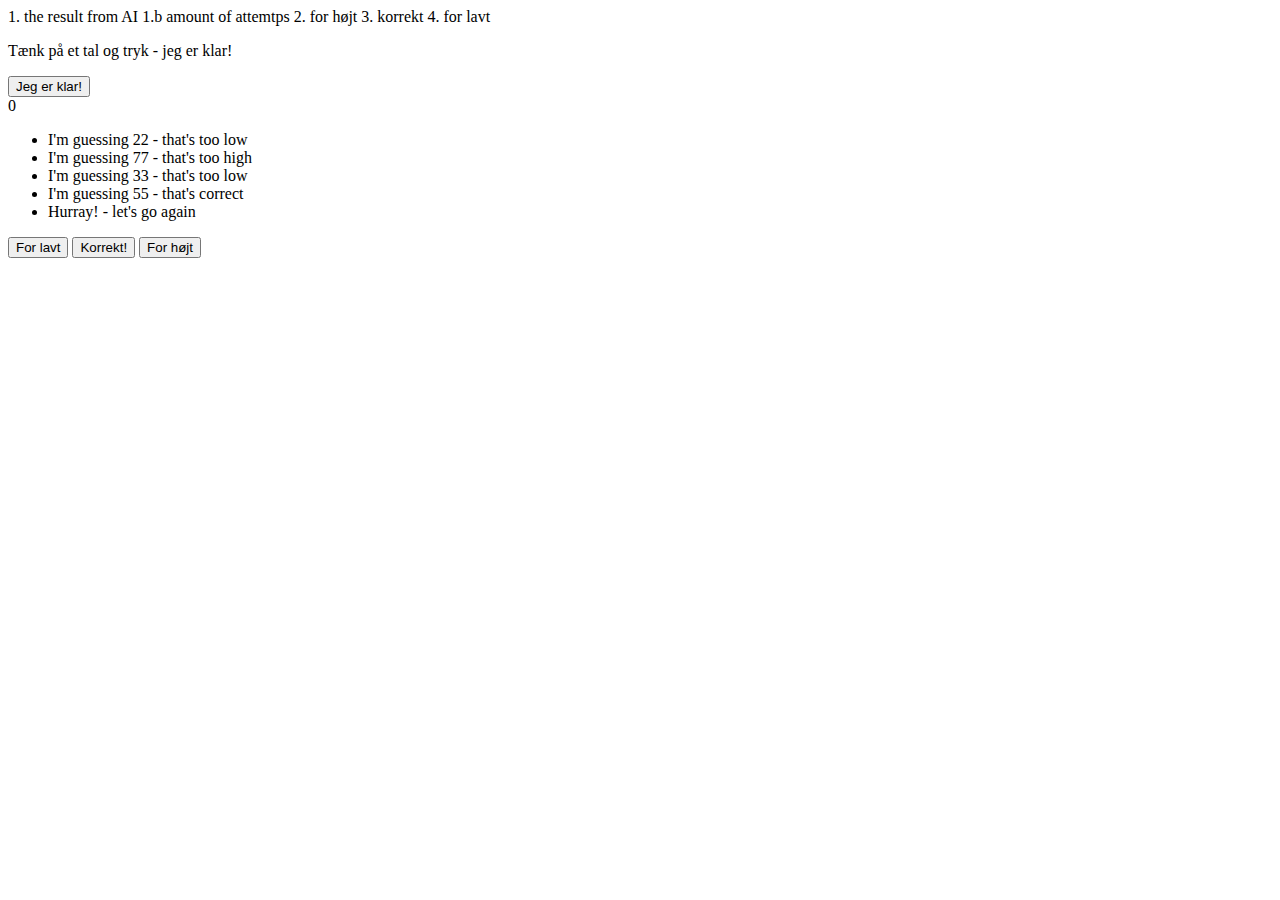
==== reverseNumberGuess.html @ a1573dca "first commit" ====
<!DOCTYPE html>
<html lang="en">
  <head>
    <meta charset="UTF-8" />
    <meta name="viewport" content="width=device-width, initial-scale=1.0" />
    <title>Document</title>
    <link rel="stylesheet" href="style.css" />
  </head>
  <body>
    1. the result from AI 1.b amount of attemtps 2. for højt 3. korrekt 4. for
    lavt

    <main>
      <modal id="start-screen">
        <p>Tænk på et tal og tryk - jeg er klar!</p>
        <button id="start-game-btn">Jeg er klar!</button>
      </modal>

      <section id="cpu-guess-log">
        <div id="cpu-guess-count">0</div>
        <ul id="cpu-guesses">
          <li>I'm guessing 22 - that's too low</li>
          <li>I'm guessing 77 - that's too high</li>
          <li>I'm guessing 33 - that's too low</li>
          <li>I'm guessing 55 - that's correct</li>
          <li>Hurray! - let's go again</li>
        </ul>
      </section>
      <section id="rate-cpu-guess">
        <div id="current-cpu-guess">
          <button id="guess-too-low-btn">For lavt</button>
          <button id="guess-correct-btn">Korrekt!</button>
          <button id="guess-too-high-btn">For højt</button>
        </div>
      </section>
    </main>

    <script src="reverseNumberGuess.js"></script>
  </body>
</html>
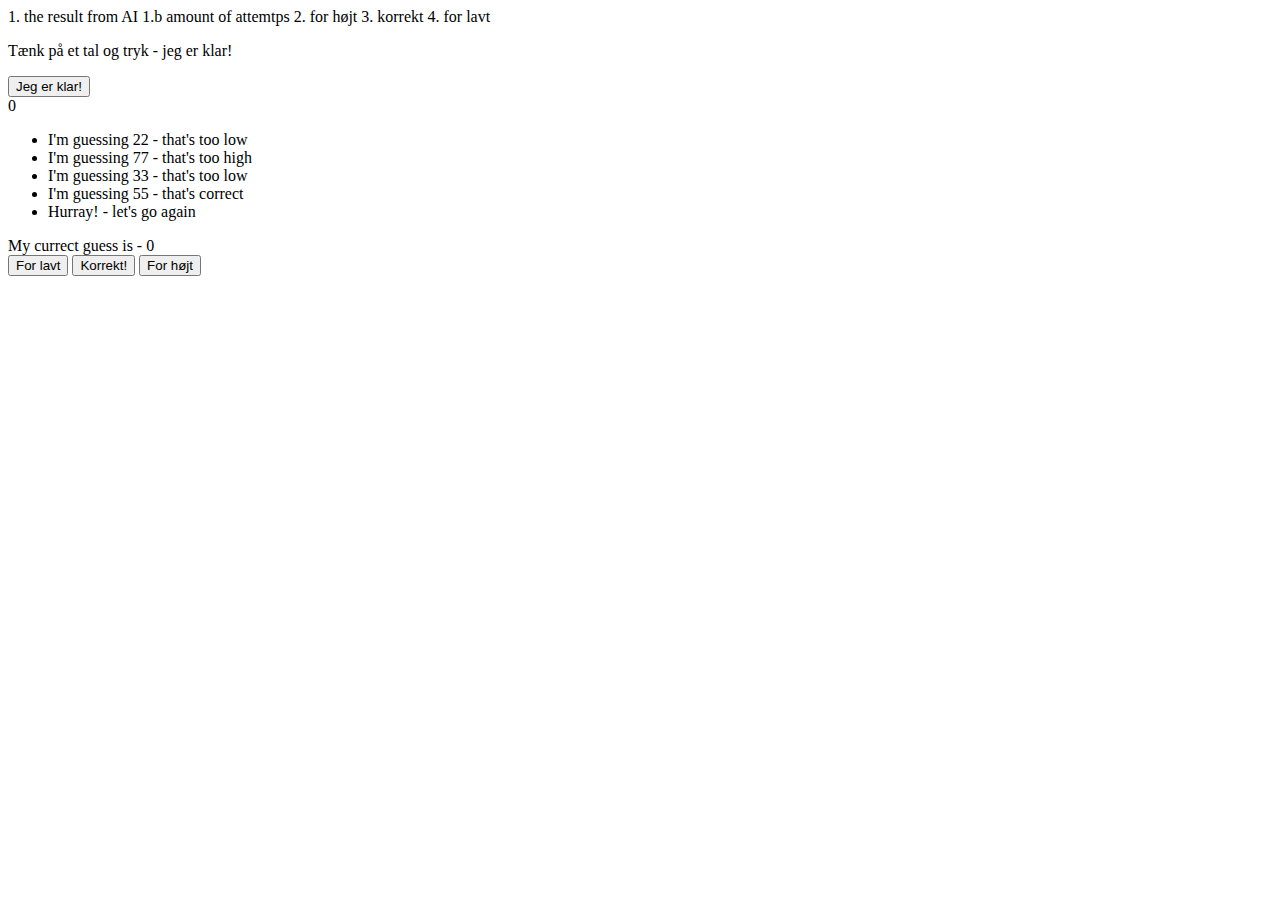
==== commit 16670fc6: "buttons work" ====
--- a/reverseNumberGuess.html
+++ b/reverseNumberGuess.html
@@ -27,11 +27,10 @@
         </ul>
       </section>
       <section id="rate-cpu-guess">
-        <div id="current-cpu-guess">
-          <button id="guess-too-low-btn">For lavt</button>
-          <button id="guess-correct-btn">Korrekt!</button>
-          <button id="guess-too-high-btn">For højt</button>
-        </div>
+        <div id="current-cpu-guess">My currect guess is - 0</div>
+        <button id="guess-too-low-btn">For lavt</button>
+        <button id="guess-correct-btn">Korrekt!</button>
+        <button id="guess-too-high-btn">For højt</button>
       </section>
     </main>
 
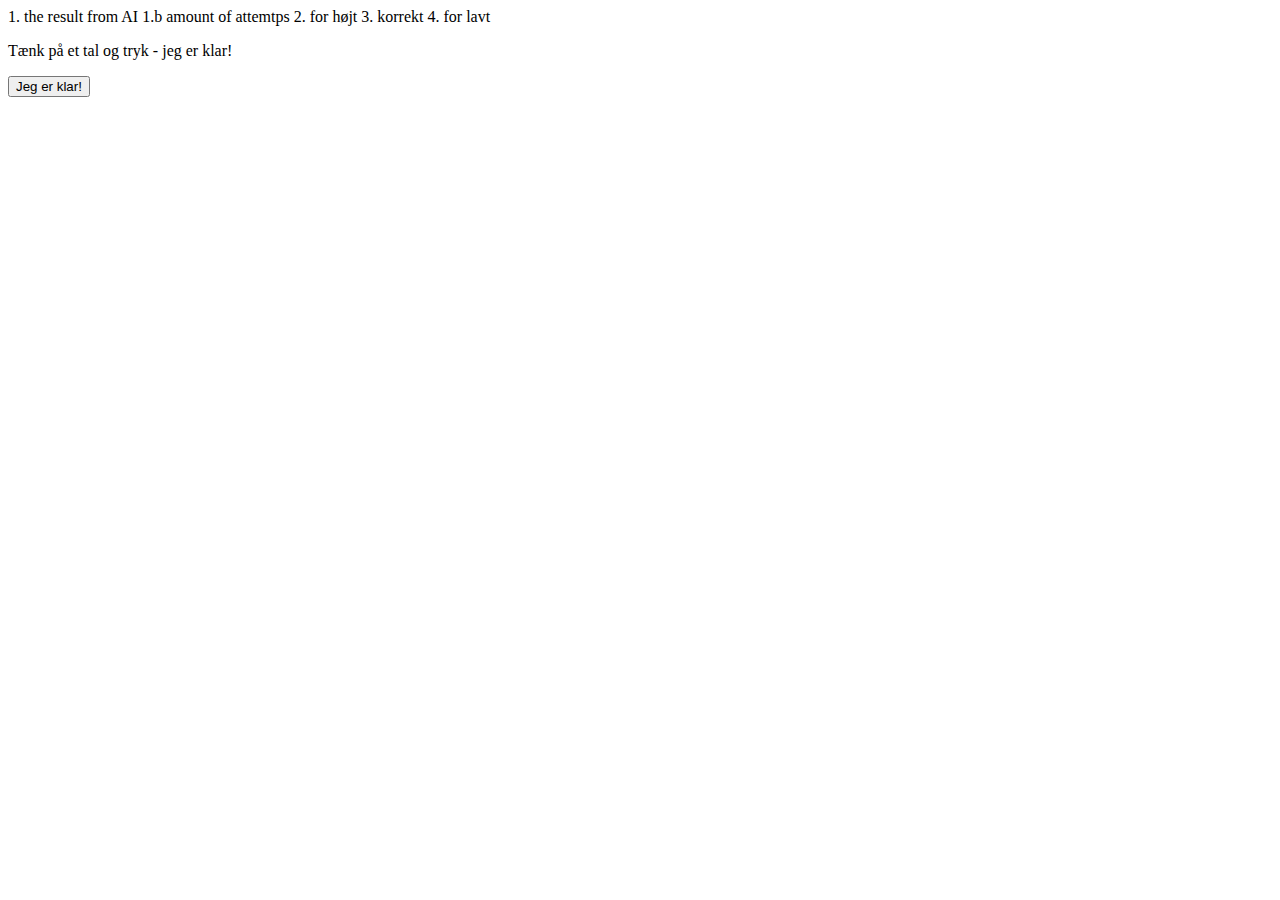
==== commit 3667a452: "add hidden class" ====
--- a/reverseNumberGuess.html
+++ b/reverseNumberGuess.html
@@ -11,26 +11,28 @@
     lavt
 
     <main>
-      <modal id="start-screen">
+      <section id="start-screen">
         <p>Tænk på et tal og tryk - jeg er klar!</p>
         <button id="start-game-btn">Jeg er klar!</button>
-      </modal>
+      </section>
 
-      <section id="cpu-guess-log">
-        <div id="cpu-guess-count">0</div>
-        <ul id="cpu-guesses">
-          <li>I'm guessing 22 - that's too low</li>
-          <li>I'm guessing 77 - that's too high</li>
-          <li>I'm guessing 33 - that's too low</li>
-          <li>I'm guessing 55 - that's correct</li>
-          <li>Hurray! - let's go again</li>
-        </ul>
-      </section>
-      <section id="rate-cpu-guess">
-        <div id="current-cpu-guess">My currect guess is - 0</div>
-        <button id="guess-too-low-btn">For lavt</button>
-        <button id="guess-correct-btn">Korrekt!</button>
-        <button id="guess-too-high-btn">For højt</button>
+      <section id="active-game-section">
+        <article id="cpu-guess-log">
+          <div id="cpu-guess-count">0</div>
+          <ul id="cpu-guesses">
+            <li>I'm guessing 22 - that's too low</li>
+            <li>I'm guessing 77 - that's too high</li>
+            <li>I'm guessing 33 - that's too low</li>
+            <li>I'm guessing 55 - that's correct</li>
+            <li>Hurray! - let's go again</li>
+          </ul>
+        </article>
+        <article id="rate-cpu-guess">
+          <div id="current-cpu-guess">My currect guess is - 0</div>
+          <button id="guess-too-low-btn">For lavt</button>
+          <button id="guess-correct-btn">Korrekt!</button>
+          <button id="guess-too-high-btn">For højt</button>
+        </article>
       </section>
     </main>
 
--- a/style.css
+++ b/style.css
@@ -0,0 +1,3 @@
+.hidden {
+  display: none;
+}
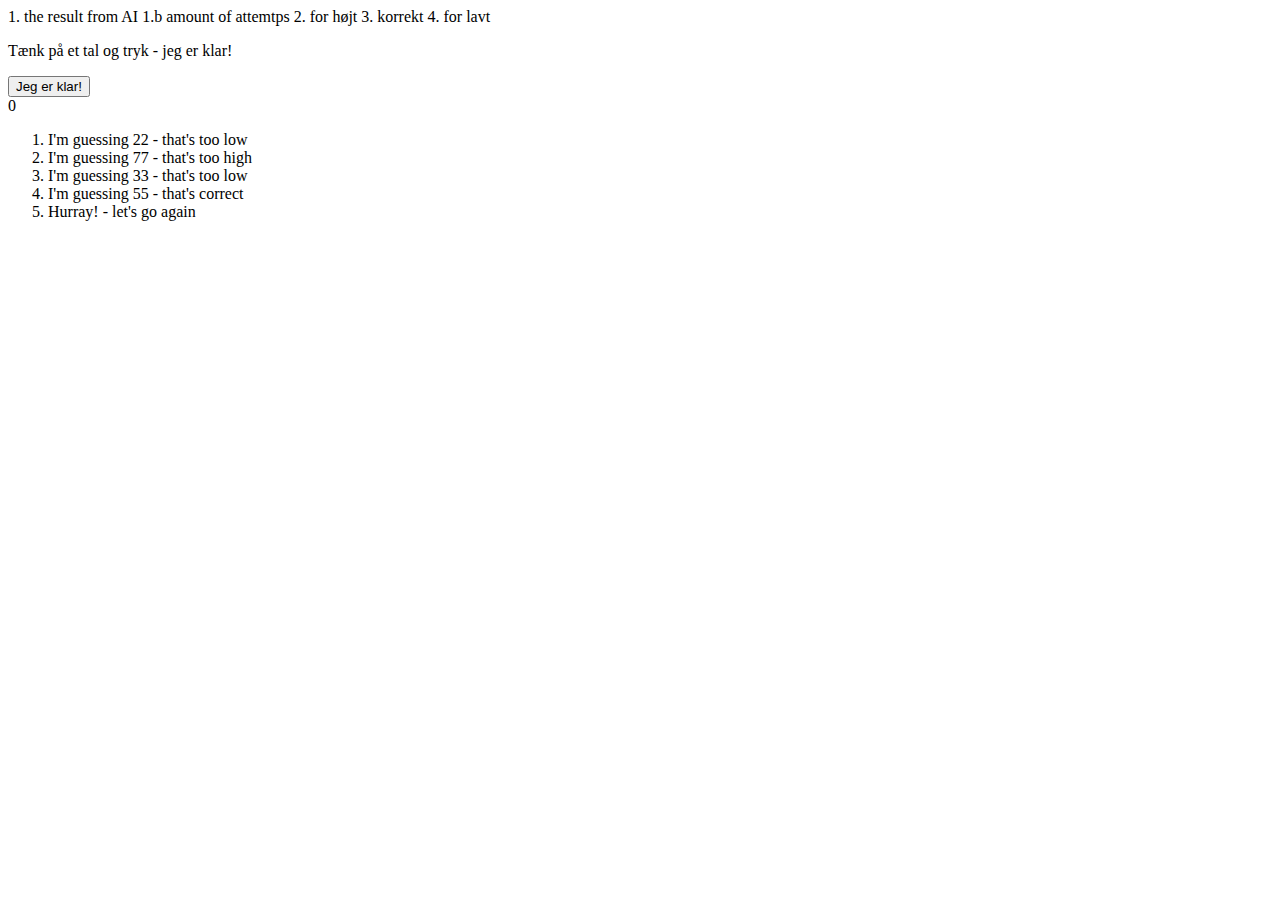
==== commit 03f3dc20: "complete game flow" ====
--- a/reverseNumberGuess.html
+++ b/reverseNumberGuess.html
@@ -19,19 +19,19 @@
       <section id="active-game-section">
         <article id="cpu-guess-log">
           <div id="cpu-guess-count">0</div>
-          <ul id="cpu-guesses">
+          <ol id="cpu-guesses">
             <li>I'm guessing 22 - that's too low</li>
             <li>I'm guessing 77 - that's too high</li>
             <li>I'm guessing 33 - that's too low</li>
             <li>I'm guessing 55 - that's correct</li>
             <li>Hurray! - let's go again</li>
-          </ul>
-        </article>
-        <article id="rate-cpu-guess">
-          <div id="current-cpu-guess">My currect guess is - 0</div>
-          <button id="guess-too-low-btn">For lavt</button>
-          <button id="guess-correct-btn">Korrekt!</button>
-          <button id="guess-too-high-btn">For højt</button>
+            <!-- <li id="rate-cpu-guess">
+              <div id="current-cpu-guess">My currect guess is - 0</div>
+              <button id="guess-too-low-btn">For lavt</button>
+              <button id="guess-correct-btn">Korrekt!</button>
+              <button id="guess-too-high-btn">For højt</button>
+            </li> -->
+          </ol>
         </article>
       </section>
     </main>
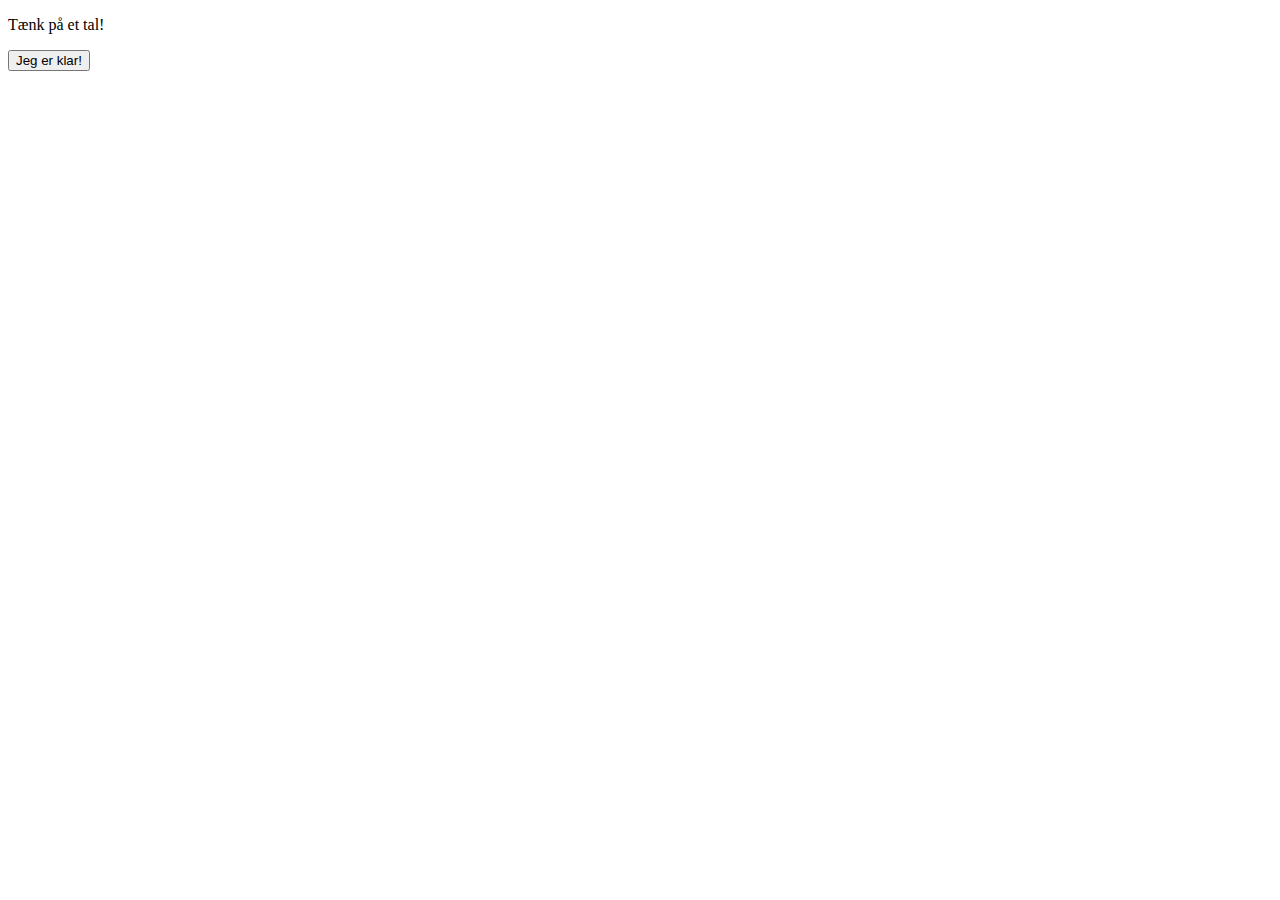
==== commit 07807f1f: "Clean up" ====
--- a/reverseNumberGuess.html
+++ b/reverseNumberGuess.html
@@ -7,30 +7,16 @@
     <link rel="stylesheet" href="style.css" />
   </head>
   <body>
-    1. the result from AI 1.b amount of attemtps 2. for højt 3. korrekt 4. for
-    lavt
-
     <main>
       <section id="start-screen">
-        <p>Tænk på et tal og tryk - jeg er klar!</p>
+        <p>Tænk på et tal!</p>
         <button id="start-game-btn">Jeg er klar!</button>
       </section>
 
       <section id="active-game-section">
         <article id="cpu-guess-log">
-          <div id="cpu-guess-count">0</div>
+          <!-- <div id="cpu-guess-count"></div> -->
           <ol id="cpu-guesses">
-            <li>I'm guessing 22 - that's too low</li>
-            <li>I'm guessing 77 - that's too high</li>
-            <li>I'm guessing 33 - that's too low</li>
-            <li>I'm guessing 55 - that's correct</li>
-            <li>Hurray! - let's go again</li>
-            <!-- <li id="rate-cpu-guess">
-              <div id="current-cpu-guess">My currect guess is - 0</div>
-              <button id="guess-too-low-btn">For lavt</button>
-              <button id="guess-correct-btn">Korrekt!</button>
-              <button id="guess-too-high-btn">For højt</button>
-            </li> -->
           </ol>
         </article>
       </section>
